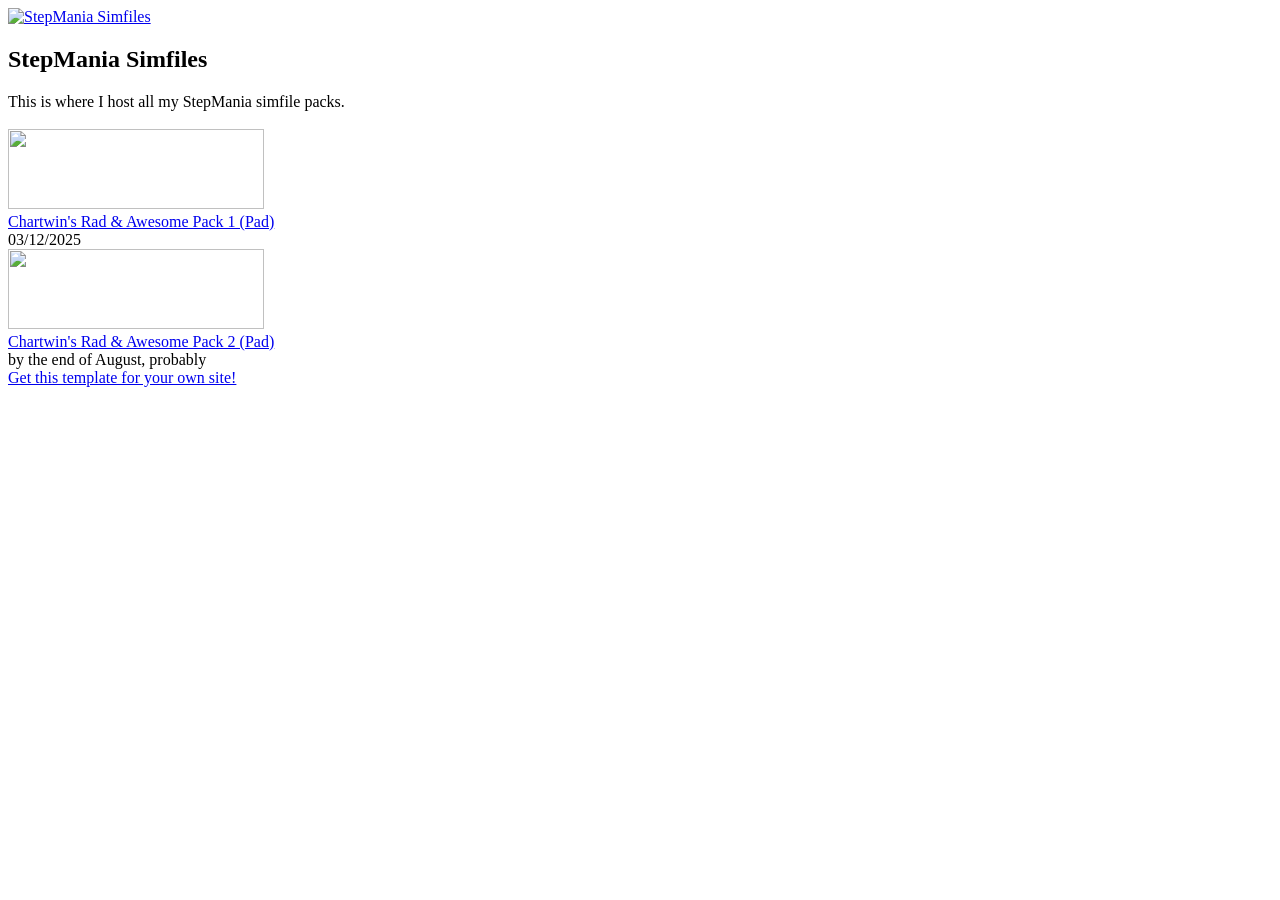
==== stepmania/index.html @ 87dc146f "Mmmmmmmmmmm" ====
<!DOCTYPE html>
<html>
  <head>
    <meta charset="UTF-8">
    <meta name="viewport" content="width=device-width, initial-scale=1.0">
    <title>StepMania - Heatbeta's Air-conditioned Room</title>
    <link href="/style.css" rel="stylesheet" type="text/css" media="all">
    <a href="/"><div id="header"></div></a>
    <div id="header-link">
      <a href="/stepmania"><img src="what" alt="StepMania Simfiles" width="100" height="20"></a>
    </div>
    <body>
      <div id="content">
      
        <h2>StepMania Simfiles</h2>
        This is where I host all my StepMania simfile packs.
        <br><br>
              
        <div id="article">
          <a href="crap1"><img src="/imgs/crap-1-banner.png" width="256" height="80"></a>
          <br>
          <a href="crap1">Chartwin's Rad & Awesome Pack 1 (Pad)</a>
          <div id="date">03/12/2025</div>
        </div>

        <div id="article">
          <a href="crap2"><img src="/imgs/crap-2-banner.png" width="256" height="80"></a>
          <br>
          <a href="crap2">Chartwin's Rad & Awesome Pack 2 (Pad)</a>
          <div id="date">by the end of August, probably</div>
        </div>
        
      </div>
    <div id="footer">
      <a href="http://windchime.neocities.org/fountain/air/templates">Get this template for your own site!</a>
    </div>
  </body>
</html>
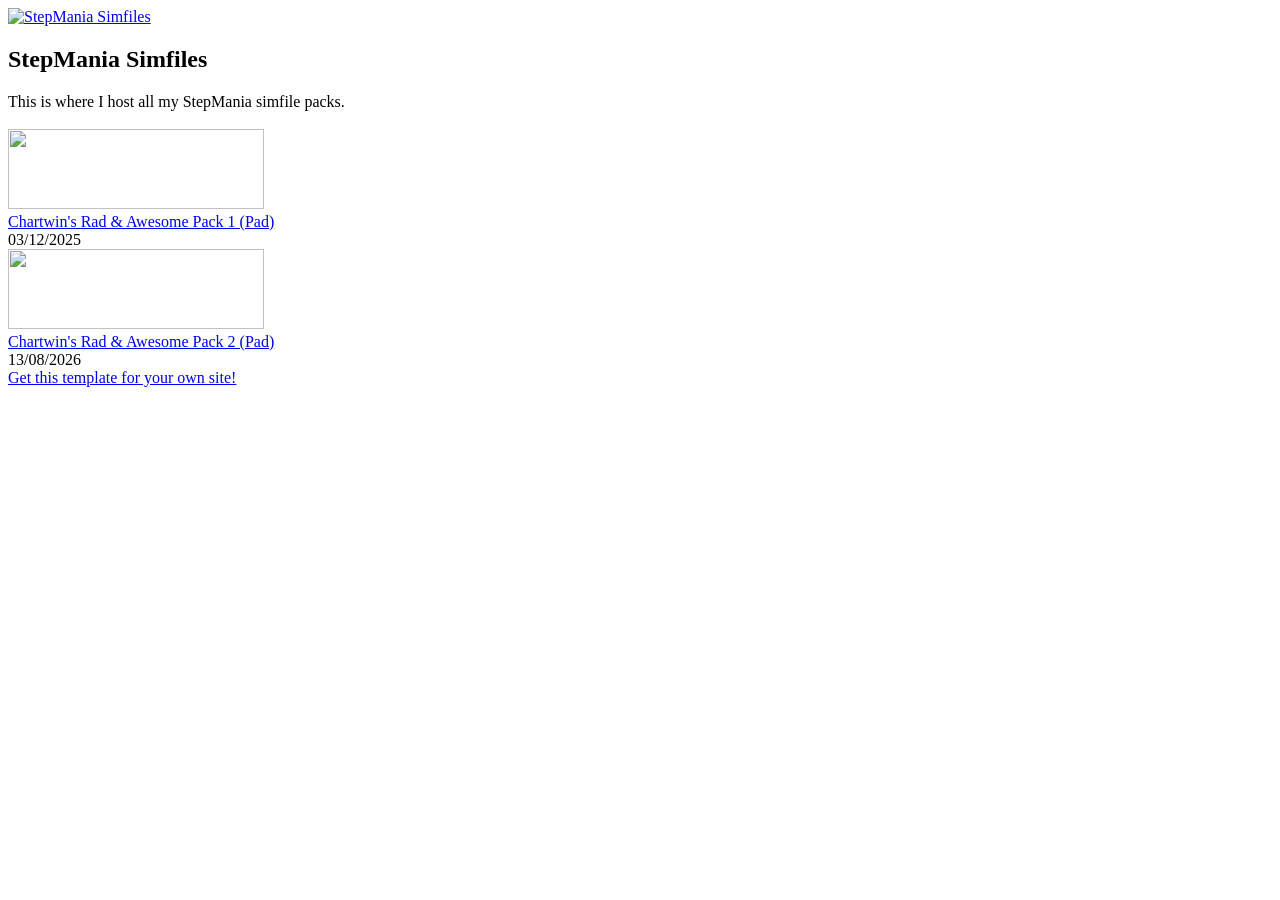
==== commit 69176b7c: "whoops" ====
--- a/stepmania/index.html
+++ b/stepmania/index.html
@@ -27,7 +27,7 @@
           <a href="crap2"><img src="/imgs/crap-2-banner.png" width="256" height="80"></a>
           <br>
           <a href="crap2">Chartwin's Rad & Awesome Pack 2 (Pad)</a>
-          <div id="date">by the end of August, probably</div>
+          <div id="date">13/08/2026</div>
         </div>
         
       </div>
